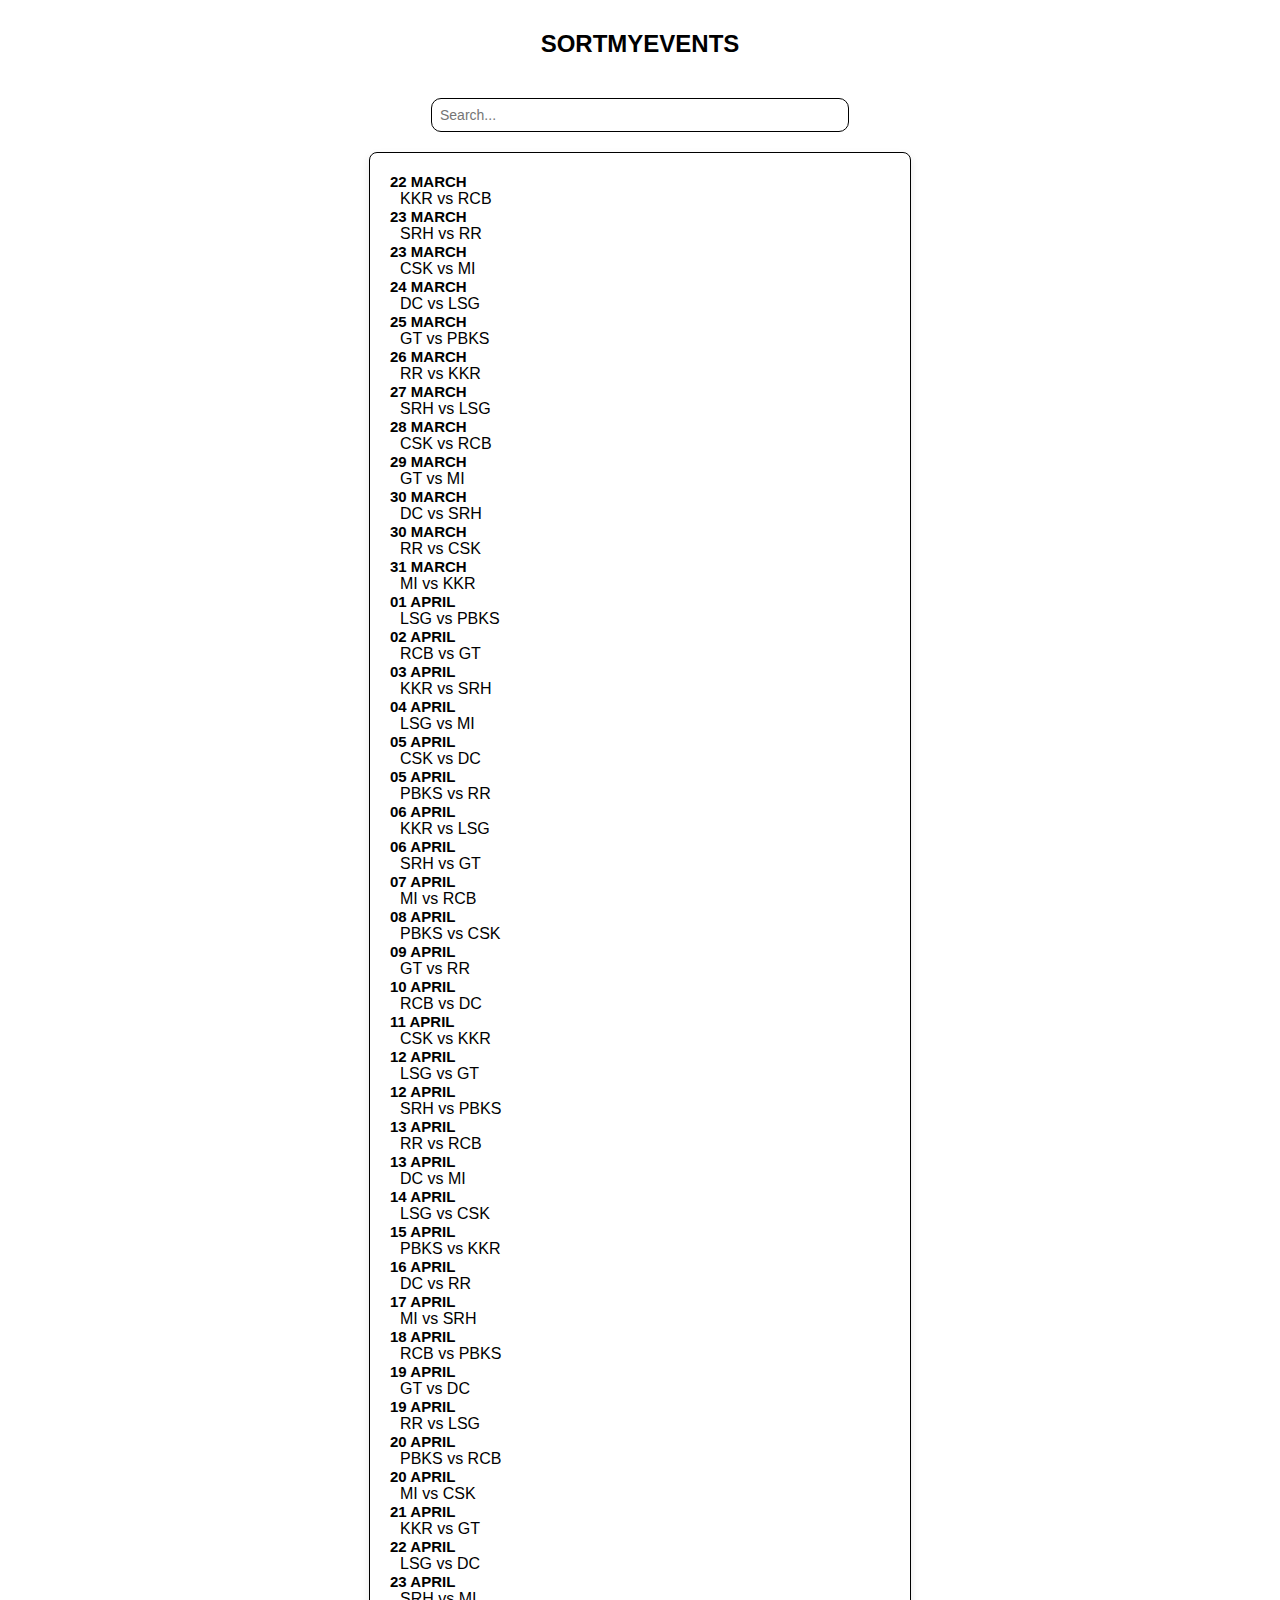
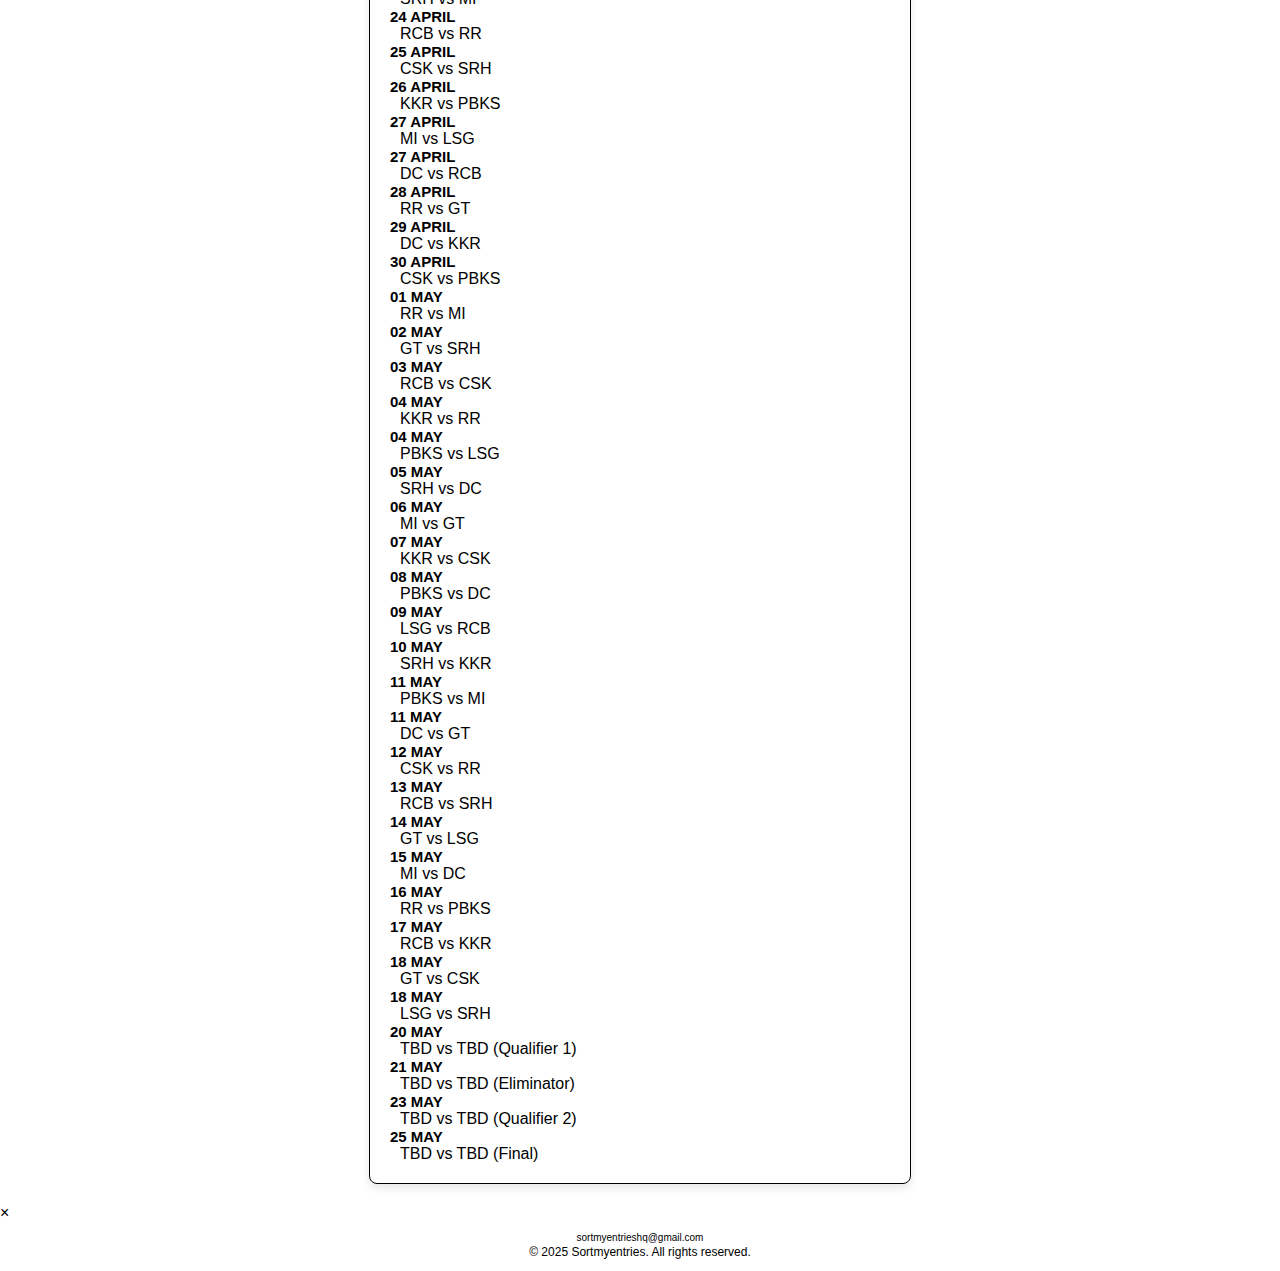
==== ipl_updated.html @ 02f42812 "Add files via upload" ====
<!DOCTYPE html>
<html lang="en">
<head>
    <meta charset="UTF-8">
    <meta name="viewport" content="width=device-width, initial-scale=1.0">
    <title>Sortmyevents</title>
    <meta name="description" content="Explore events around you!!">
    <script async src="https://pagead2.googlesyndication.com/pagead/js/adsbygoogle.js?client=ca-pub-1551031844284343" crossorigin="anonymous"></script>
    <meta name="google-adsense-account" content="ca-pub-1551031844284343">
    <!-- Google tag (gtag.js) -->
    <script async src="https://www.googletagmanager.com/gtag/js?id=G-L1WBQDYSX8"></script>
<script>
  window.dataLayer = window.dataLayer || [];
  function gtag(){dataLayer.push(arguments);}
  gtag('js', new Date());

  gtag('config', 'G-L1WBQDYSX8');
</script>
    <link rel="stylesheet" href="../../style.css">
</head>
<body>
    <header class="header">
        <div class="header-left">SORTMYEVENTS</div>
    </header>

    <div class="search-container">
        <input type="text" id="searchBar" class="search-bar" placeholder="Search..." oninput="filterEvents()">
    </div>

    <div class="calendar" id="calendar">

            <div class="event-date">22 MARCH</div>
            <div class="event-name">KKR vs RCB</div>
        </button>
            <div class="event-date">23 MARCH</div>
            <div class="event-name">SRH vs RR</div>
        </button>
            <div class="event-date">23 MARCH</div>
            <div class="event-name">CSK vs MI</div>
        </button>
            <div class="event-date">24 MARCH</div>
            <div class="event-name">DC vs LSG</div>
        </button>
            <div class="event-date">25 MARCH</div>
            <div class="event-name">GT vs PBKS</div>
        </button>
            <div class="event-date">26 MARCH</div>
            <div class="event-name">RR vs KKR</div>
        </button>
            <div class="event-date">27 MARCH</div>
            <div class="event-name">SRH vs LSG</div>
        </button>
            <div class="event-date">28 MARCH</div>
            <div class="event-name">CSK vs RCB</div>
        </button>
            <div class="event-date">29 MARCH</div>
            <div class="event-name">GT vs MI</div>
        </button>
            <div class="event-date">30 MARCH</div>
            <div class="event-name">DC vs SRH</div>
        </button>
            <div class="event-date">30 MARCH</div>
            <div class="event-name">RR vs CSK</div>
        </button>
            <div class="event-date">31 MARCH</div>
            <div class="event-name">MI vs KKR</div>
        </button>
            <div class="event-date">01 APRIL</div>
            <div class="event-name">LSG vs PBKS</div>
        </button>
            <div class="event-date">02 APRIL</div>
            <div class="event-name">RCB vs GT</div>
        </button>
            <div class="event-date">03 APRIL</div>
            <div class="event-name">KKR vs SRH</div>
        </button>
            <div class="event-date">04 APRIL</div>
            <div class="event-name">LSG vs MI</div>
        </button>
            <div class="event-date">05 APRIL</div>
            <div class="event-name">CSK vs DC</div>
        </button>
            <div class="event-date">05 APRIL</div>
            <div class="event-name">PBKS vs RR</div>
        </button>
            <div class="event-date">06 APRIL</div>
            <div class="event-name">KKR vs LSG</div>
        </button>
            <div class="event-date">06 APRIL</div>
            <div class="event-name">SRH vs GT</div>
        </button>
            <div class="event-date">07 APRIL</div>
            <div class="event-name">MI vs RCB</div>
        </button>
            <div class="event-date">08 APRIL</div>
            <div class="event-name">PBKS vs CSK</div>
        </button>
            <div class="event-date">09 APRIL</div>
            <div class="event-name">GT vs RR</div>
        </button>
            <div class="event-date">10 APRIL</div>
            <div class="event-name">RCB vs DC</div>
        </button>
            <div class="event-date">11 APRIL</div>
            <div class="event-name">CSK vs KKR</div>
        </button>
            <div class="event-date">12 APRIL</div>
            <div class="event-name">LSG vs GT</div>
        </button>
            <div class="event-date">12 APRIL</div>
            <div class="event-name">SRH vs PBKS</div>
        </button>
            <div class="event-date">13 APRIL</div>
            <div class="event-name">RR vs RCB</div>
        </button>
            <div class="event-date">13 APRIL</div>
            <div class="event-name">DC vs MI</div>
        </button>
            <div class="event-date">14 APRIL</div>
            <div class="event-name">LSG vs CSK</div>
        </button>
            <div class="event-date">15 APRIL</div>
            <div class="event-name">PBKS vs KKR</div>
        </button>
            <div class="event-date">16 APRIL</div>
            <div class="event-name">DC vs RR</div>
        </button>
            <div class="event-date">17 APRIL</div>
            <div class="event-name">MI vs SRH</div>
        </button>
            <div class="event-date">18 APRIL</div>
            <div class="event-name">RCB vs PBKS</div>
        </button>
            <div class="event-date">19 APRIL</div>
            <div class="event-name">GT vs DC</div>
        </button>
            <div class="event-date">19 APRIL</div>
            <div class="event-name">RR vs LSG</div>
        </button>
            <div class="event-date">20 APRIL</div>
            <div class="event-name">PBKS vs RCB</div>
        </button>
            <div class="event-date">20 APRIL</div>
            <div class="event-name">MI vs CSK</div>
        </button>
            <div class="event-date">21 APRIL</div>
            <div class="event-name">KKR vs GT</div>
        </button>
            <div class="event-date">22 APRIL</div>
            <div class="event-name">LSG vs DC</div>
        </button>
            <div class="event-date">23 APRIL</div>
            <div class="event-name">SRH vs MI</div>
        </button>
            <div class="event-date">24 APRIL</div>
            <div class="event-name">RCB vs RR</div>
        </button>
            <div class="event-date">25 APRIL</div>
            <div class="event-name">CSK vs SRH</div>
        </button>
            <div class="event-date">26 APRIL</div>
            <div class="event-name">KKR vs PBKS</div>
        </button>
            <div class="event-date">27 APRIL</div>
            <div class="event-name">MI vs LSG</div>
        </button>
            <div class="event-date">27 APRIL</div>
            <div class="event-name">DC vs RCB</div>
        </button>
            <div class="event-date">28 APRIL</div>
            <div class="event-name">RR vs GT</div>
        </button>
            <div class="event-date">29 APRIL</div>
            <div class="event-name">DC vs KKR</div>
        </button>
            <div class="event-date">30 APRIL</div>
            <div class="event-name">CSK vs PBKS</div>
        </button>
            <div class="event-date">01 MAY</div>
            <div class="event-name">RR vs MI</div>
        </button>
            <div class="event-date">02 MAY</div>
            <div class="event-name">GT vs SRH</div>
        </button>
            <div class="event-date">03 MAY</div>
            <div class="event-name">RCB vs CSK</div>
        </button>
            <div class="event-date">04 MAY</div>
            <div class="event-name">KKR vs RR</div>
        </button>
            <div class="event-date">04 MAY</div>
            <div class="event-name">PBKS vs LSG</div>
        </button>
            <div class="event-date">05 MAY</div>
            <div class="event-name">SRH vs DC</div>
        </button>
            <div class="event-date">06 MAY</div>
            <div class="event-name">MI vs GT</div>
        </button>
            <div class="event-date">07 MAY</div>
            <div class="event-name">KKR vs CSK</div>
        </button>
            <div class="event-date">08 MAY</div>
            <div class="event-name">PBKS vs DC</div>
        </button>
            <div class="event-date">09 MAY</div>
            <div class="event-name">LSG vs RCB</div>
        </button>
            <div class="event-date">10 MAY</div>
            <div class="event-name">SRH vs KKR</div>
        </button>
            <div class="event-date">11 MAY</div>
            <div class="event-name">PBKS vs MI</div>
        </button>
            <div class="event-date">11 MAY</div>
            <div class="event-name">DC vs GT</div>
        </button>
            <div class="event-date">12 MAY</div>
            <div class="event-name">CSK vs RR</div>
        </button>
            <div class="event-date">13 MAY</div>
            <div class="event-name">RCB vs SRH</div>
        </button>
            <div class="event-date">14 MAY</div>
            <div class="event-name">GT vs LSG</div>
        </button>
            <div class="event-date">15 MAY</div>
            <div class="event-name">MI vs DC</div>
        </button>
            <div class="event-date">16 MAY</div>
            <div class="event-name">RR vs PBKS</div>
        </button>
            <div class="event-date">17 MAY</div>
            <div class="event-name">RCB vs KKR</div>
        </button>
            <div class="event-date">18 MAY</div>
            <div class="event-name">GT vs CSK</div>
        </button>
            <div class="event-date">18 MAY</div>
            <div class="event-name">LSG vs SRH</div>
        </button>
            <div class="event-date">20 MAY</div>
            <div class="event-name">TBD vs TBD (Qualifier 1)</div>
        </button>
            <div class="event-date">21 MAY</div>
            <div class="event-name">TBD vs TBD (Eliminator)</div>
        </button>
            <div class="event-date">23 MAY</div>
            <div class="event-name">TBD vs TBD (Qualifier 2)</div>
        </button>
            <div class="event-date">25 MAY</div>
            <div class="event-name">TBD vs TBD (Final)</div>
        </button>
        
    </div>

    <div id="popup-modal" class="popup">
        <div class="popup-content">
            <span class="close">&times;</span>
            <div id="popup-body">
                <!-- Event details will be loaded here -->
            </div>
        </div>
    </div>

    <div>
        <p style="justify-content: center; display: flex; font-size: 10px;">sortmyentrieshq@gmail.com</p>
        <p style="justify-content: center; display: flex; font-size: 12px; margin-top: -8px;">&copy; 2025 Sortmyentries. All rights reserved.</p>
    </div>

    <script src="../../script.js"></script>
</body>
</html>
---- style.css ----
body {
    font-family: Arial, sans-serif;
    margin: 0;
    padding: 0;
    background-color: #ffffff;
    color: #000000;
}

.header {
    display: flex;
    flex-direction: column;
    justify-content: center;
    align-items: center;
    background-color: #ffffff;
    padding: 30px 60px;
}

.header-left {
    font-size: 1.5em;
    font-weight: bold;
    align-content: center;
}

.header p{
    margin-top: 0px;
    font-size: 13px;
}

.calendar {
    max-width: 500px;
    margin: 20px auto;
    background-color: #ffffff;
    padding: 20px;
    border-radius: 8px;
    border: 1px solid #000000;
    box-shadow: 0 4px 8px rgba(0, 0, 0, 0.1);
}

a{
    text-decoration: none;
    color: inherit;
}

.date-row {
    margin-bottom: 10px;
}

.row-box {
    display: flex;
    justify-content: space-between;
    padding: 10px;
    border: 1px solid #000000;
    border-radius: 5px;
    background-color: #ffffff;
    margin-bottom: 10px;
}

.event-date {
    font-weight: bold;
    color: #000000;
    width: 80px;
    text-align: left;
    font-size: 15px;
}

.event-name {
    color: #000000;
    text-align: left;
    flex: 1;
    padding-left: 10px;
}

.search-container {
    margin: 10px auto;
    text-align: center;
}

.search-bar {
    width: 400px;
    padding: 8px;
    font-size: 14px;
    background-color: #ffffff;
    border: 1px solid #000000;
    border-radius: 10px;
}

@media screen and (max-width: 768px) {
    .header-left {
        font-size: 1.2em;
    }

    .calendar {
        width: 80%;
    }

    .search-bar{
        width: 80%;
    }
}
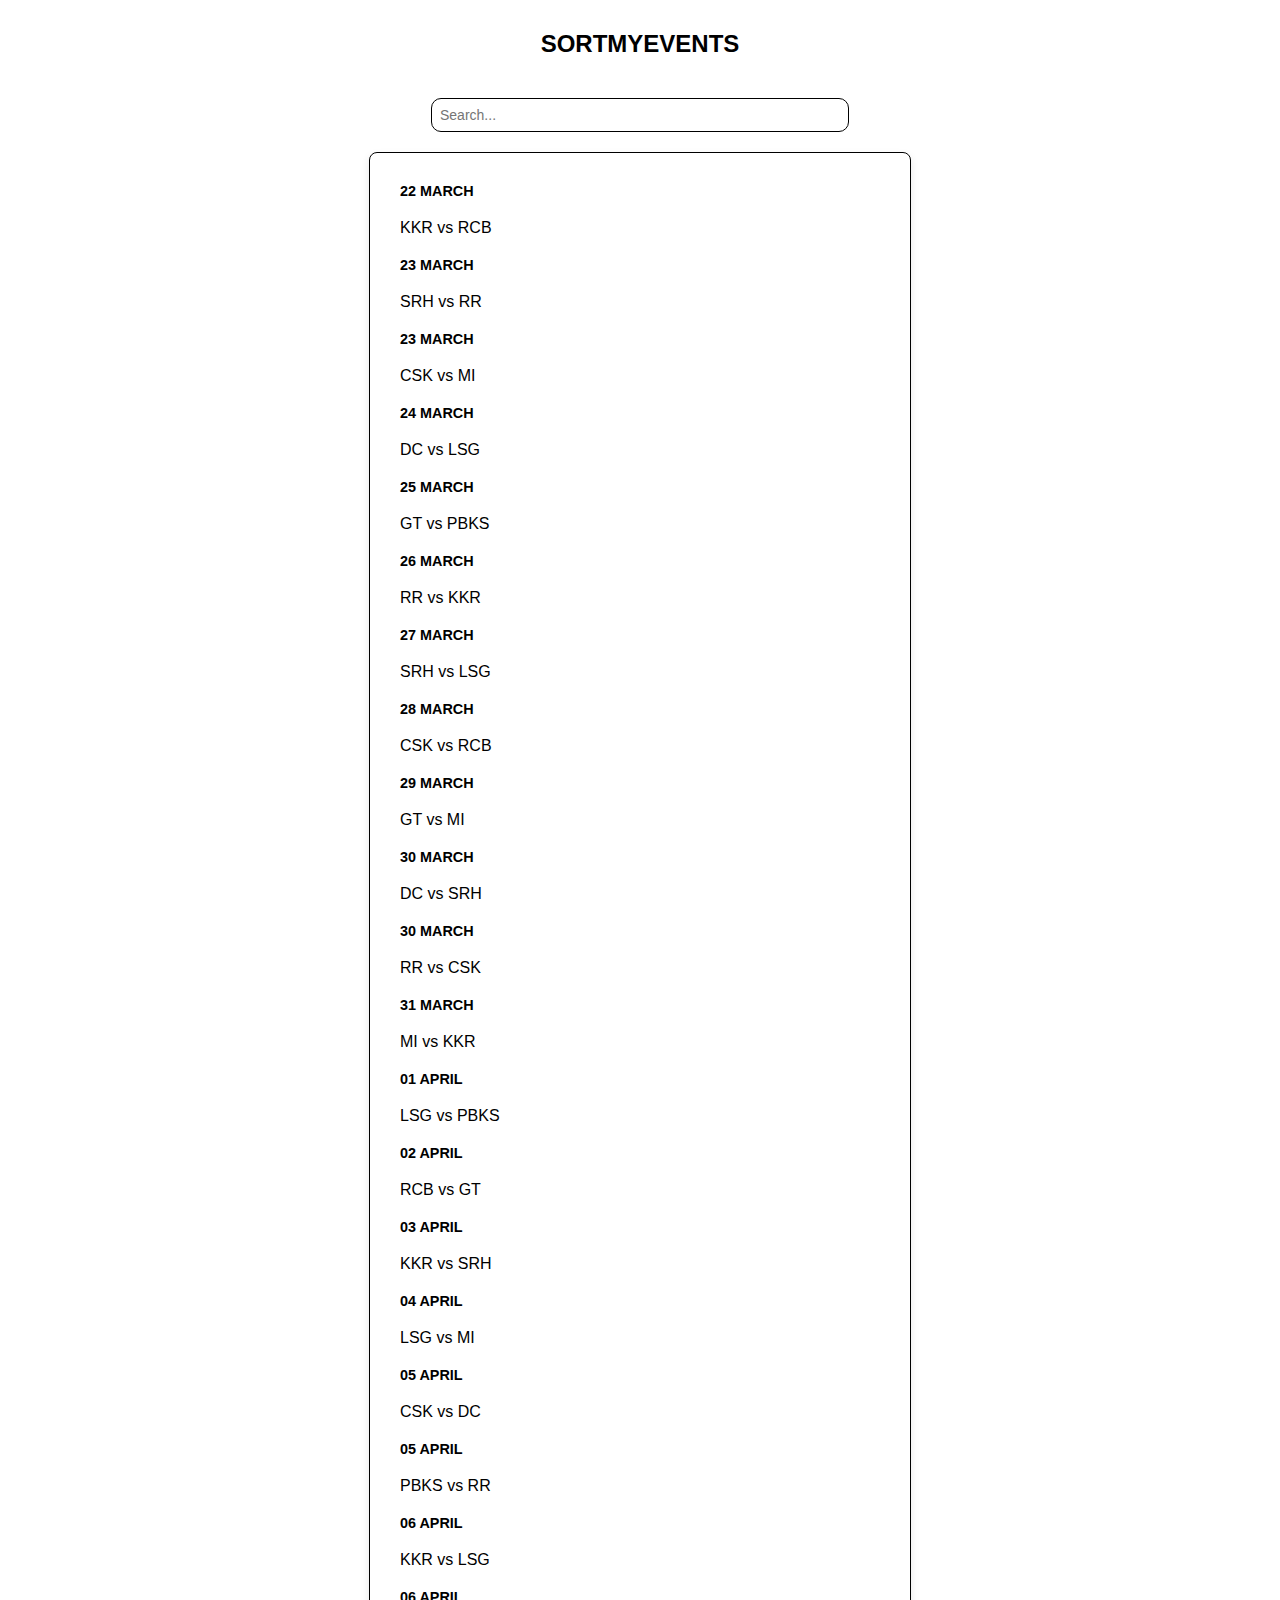
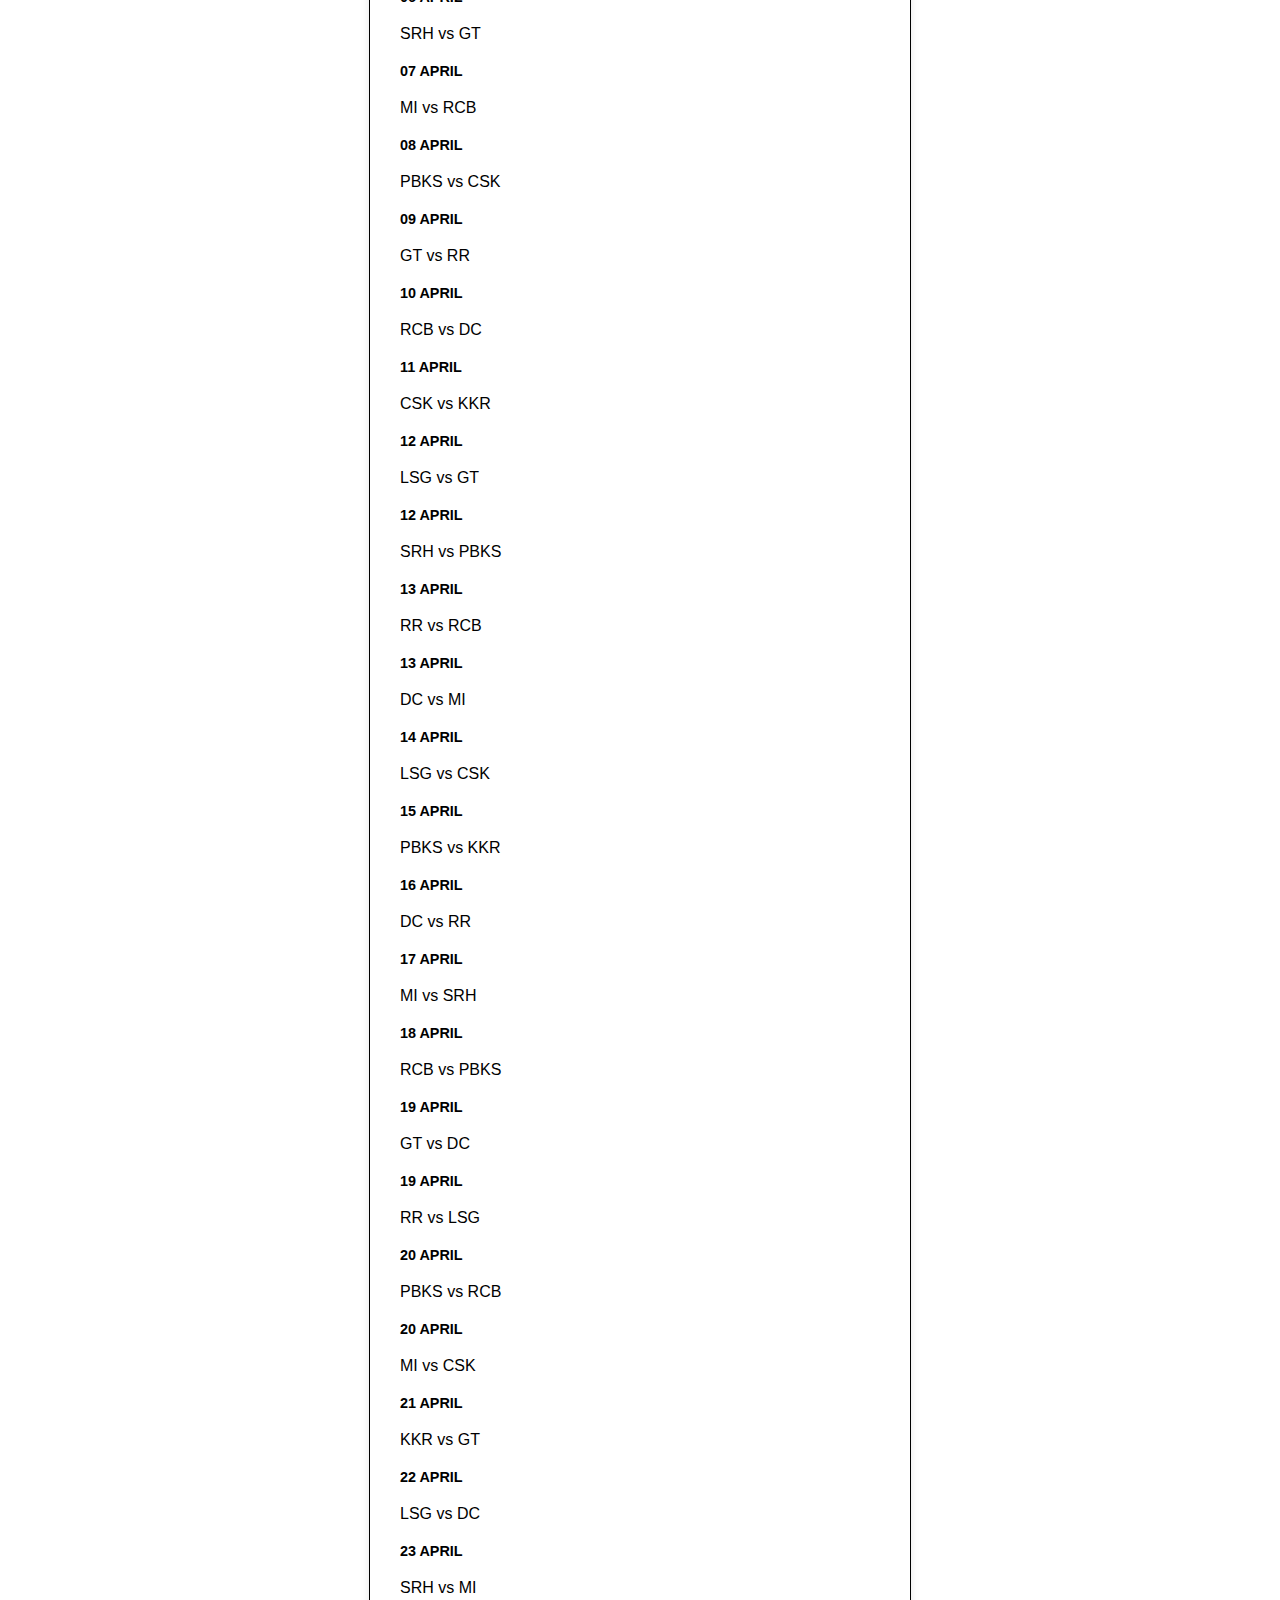
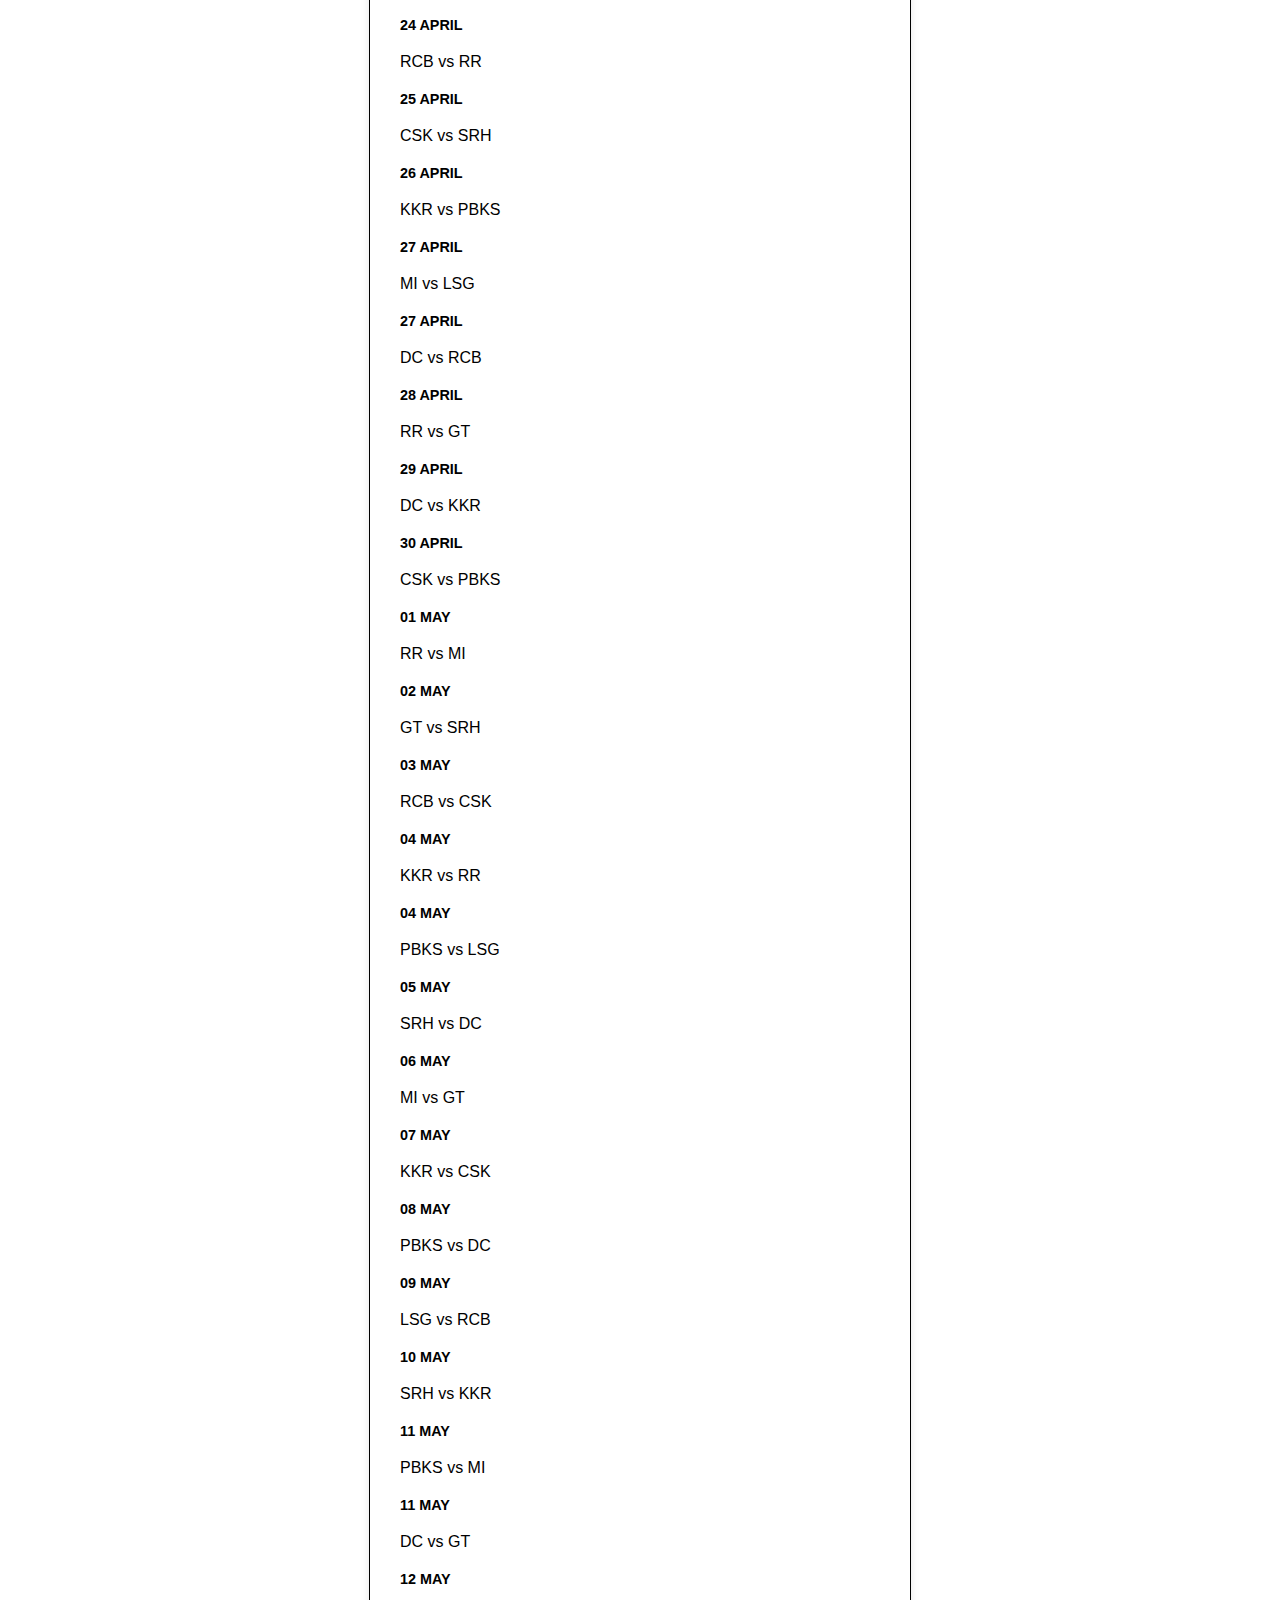
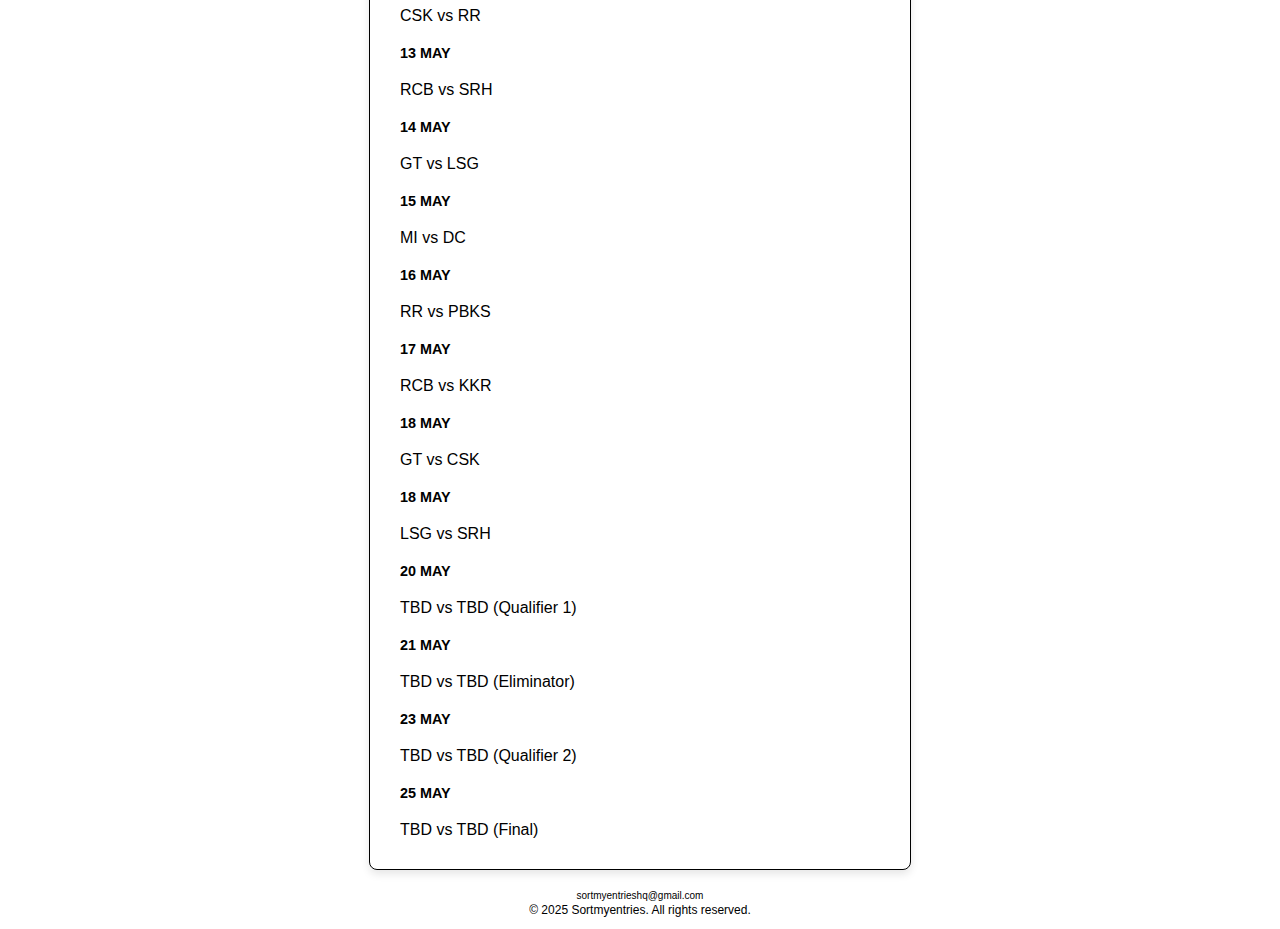
==== commit 04f13637: "Update ipl_updated.html" ====
--- a/ipl_updated.html
+++ b/ipl_updated.html
@@ -16,7 +16,7 @@
 
   gtag('config', 'G-L1WBQDYSX8');
 </script>
-    <link rel="stylesheet" href="../../style.css">
+    <link rel="stylesheet" href="styles.css">
 </head>
 <body>
     <header class="header">
--- a/styles.css
+++ b/styles.css
@@ -0,0 +1,245 @@
+body {
+    font-family: Arial, sans-serif;
+    margin: 0;
+    padding: 0;
+    background-color: #ffffff;
+    color: #000000;
+}
+
+h2{
+    margin-bottom: 35px;
+}
+
+.header {
+    display: flex;
+    flex-direction: column;
+    justify-content: center;
+    align-items: center;
+    background-color: #ffffff;
+    padding: 30px 60px;
+}
+
+.header-left {
+    font-size: 1.5em;
+    font-weight: bold;
+    align-content: center;
+}
+
+.header p{
+    margin-top: 0px;
+    font-size: 13px;
+}
+
+.calendar {
+    max-width: 500px;
+    margin: 20px auto;
+    background-color: #ffffff;
+    padding: 20px;
+    border-radius: 8px;
+    border: 1px solid #000000;
+    box-shadow: 0 4px 8px rgba(0, 0, 0, 0.1);
+}
+
+a{
+    text-decoration: none;
+    color: inherit;
+}
+
+.date-row {
+    margin-bottom: 10px;
+}
+
+.row-box {
+    display: flex;
+    justify-content: space-between;
+    text-align: center;
+    width: 100%;
+    border: 1px solid #000000;
+    border-radius: 5px;
+    background-color: #ffffff;
+    margin-bottom: 10px;
+    padding: 10px;
+    font-size: 0.9rem;
+    box-sizing: border-box;
+}
+
+.rows-box {
+    display: flex;
+    width: 100%;
+    font-size: medium;
+    text-align: center;
+    justify-content: center;
+    border: 1px solid #000000;
+    border-radius: 5px;
+    background-color: #ffffff;
+    margin-bottom: 10px;
+}
+
+.event-date {
+    font-weight: bold;
+    color: #000000;
+    width: 80px;
+    text-align: left;
+    font-size: 0.9rem;
+    padding: 10px;
+}
+
+.event-name {
+    color: #000000;
+    text-align: left;
+    flex: 1;
+    padding: 10px;
+    padding-left: 10px;
+}
+
+.search-container {
+    margin: 10px auto;
+    text-align: center;
+}
+
+.search-bar {
+    width: 400px;
+    padding: 8px;
+    font-size: 14px;
+    background-color: #ffffff;
+    border: 1px solid #000000;
+    border-radius: 10px;
+}
+
+@media screen and (max-width: 768px) {
+    .header-left {
+        font-size: 1.2em;
+    }
+
+    .calendar {
+        width: 80%;
+    }
+
+    .search-bar{
+        width: 80%;
+    }
+}
+
+.event-details{
+    border: 1px solid #000;
+    max-width: 300px;
+    height:auto;
+    border-radius: 10px;
+    margin: 10px;
+    padding: 10px;
+}
+
+.rows-box:hover {
+    background-color: #f5f5f5;
+    cursor: pointer;
+}
+
+.popup {
+    display: none;
+    position: fixed;
+    top: 0;
+    left: 0;
+    width: 100%;
+    height: 100%;
+    background: rgba(0, 0, 0, 0.6);
+    justify-content: center;
+    align-items: center;
+}
+
+.popup-content {
+    background: white;
+    padding: 20px;
+    margin-left: 20px;
+    margin-right: 20px;
+    width: 90%; /* Adjusts for smaller screens */
+    max-width: 700px; /* Fixed max width */
+    height: 70vh; /* Fixed height relative to viewport */
+    overflow-y: auto; /* Enables vertical scroll */
+    border-radius: 10px;
+    position: relative;
+    box-shadow: 0px 4px 10px rgba(0, 0, 0, 0.3);
+}
+
+.close {
+    position: absolute;
+    top: 10px;
+    right: 15px;
+    font-size: 30px;
+    cursor: pointer;
+}
+
+.data h1 {
+    font-size: 22px;
+    color: #000;
+    text-decoration: underline;
+    text-align: center;
+}
+
+.data h2 {
+    font-size: 18px;
+    color: #333;
+    margin-bottom: -15px;
+}
+
+.data p {
+    font-size: 14px;
+    color: #555;
+}
+
+/* Adjustments for smaller screens */
+@media (max-width: 768px) {
+    .data h1 {
+        font-size: 20px;
+    }
+
+    .data h2 {
+        font-size: 16px;
+        margin-bottom: -10px;
+    }
+
+    .data p {
+        font-size: 12px;
+    }
+}
+
+/* Further adjustments for very small screens */
+@media (max-width: 480px) {
+    .data h1 {
+        font-size: 18px;
+    }
+
+    .data h2 {
+        font-size: 16px;
+        margin-bottom: -6px;
+    }
+
+    .data p {
+        font-size: 14px;
+    }
+}
+
+table {
+    width: 100%;
+    border-collapse: collapse;
+    margin: 20px 0;
+}
+th, td {
+    border: 2px solid #000;
+    padding: 10px;
+    text-align: left;
+}
+th {
+    background-color: #fff;
+}
+
+
+.responsive {
+    max-width: 90%;
+    height: auto;
+    min-width: 250px;
+    border-radius: 10px;
+    display: block; /* Ensures proper centering */
+    margin: 0 auto; /* Centers the image horizontally */
+}
+
+  
